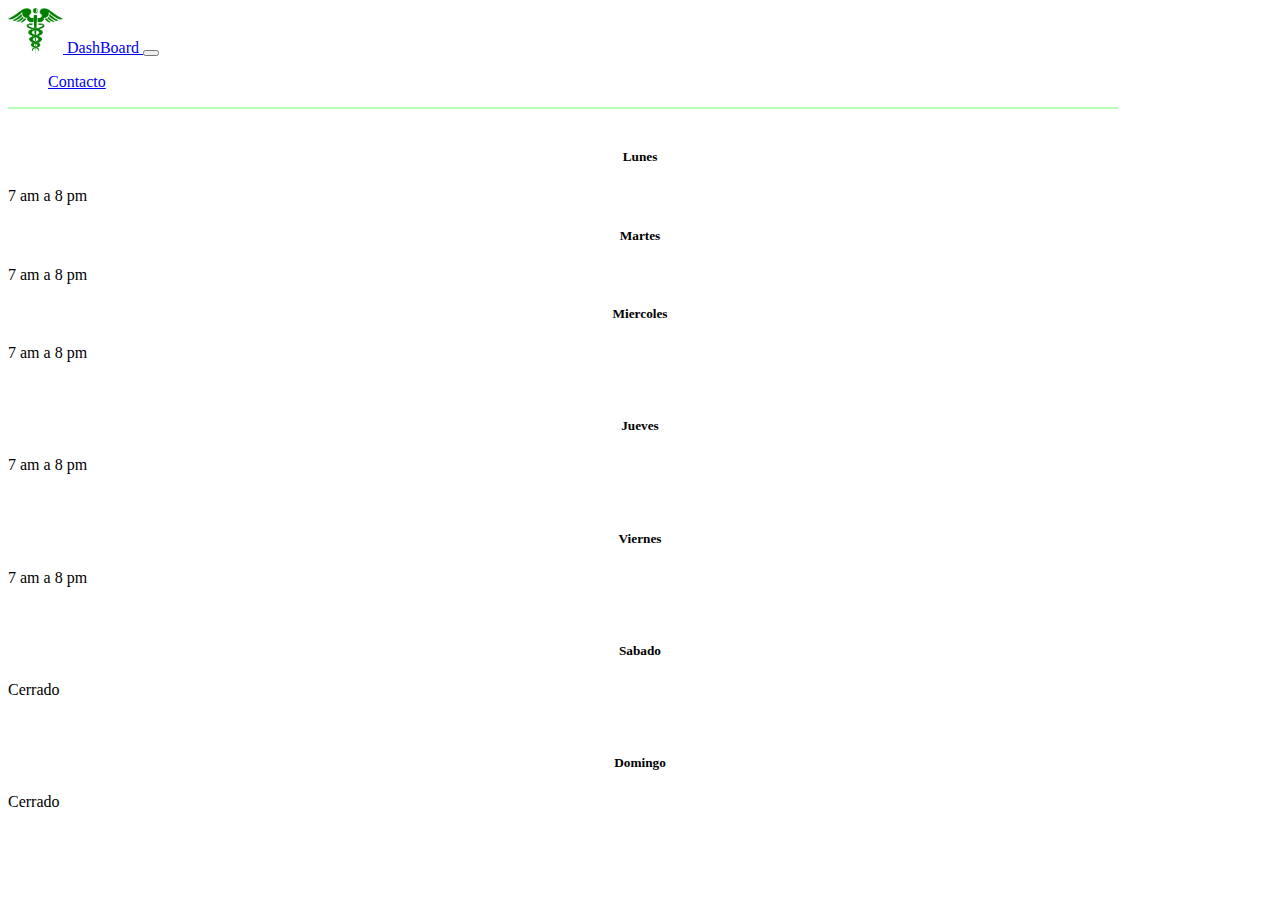
==== horario.html @ 8d124371 "Add files via upload" ====
<!doctype html>
<html>
    <head>
        <meta charset="utf-8">
        <meta name="viewport" content="width=device-width, initial-scale=1">
        <title>Bootstrap demo</title>
        <link href="https://cdn.jsdelivr.net/npm/bootstrap@5.2.3/dist/css/bootstrap.min.css" rel="stylesheet" integrity="sha384-rbsA2VBKQhggwzxH7pPCaAqO46MgnOM80zW1RWuH61DGLwZJEdK2Kadq2F9CUG65" crossorigin="anonymous">
        <link rel="stylesheet" href="b.css">

    </head>
    <body>
        <div class="container">
            <nav class="navbar navbar-expand-md navbar-light">
                <a href="inicio.html" class="navbar-brand">
                    <img src="image/log.png" alt="logo" width="55" height="45" class="d-inline-block align-top">
                    DashBoard
                </a>
                 
                <button class="navbar-toggler" type="button" data-bs-toggle="collapse" data-bs-target="#toggleMobileMenu" aria-controls="toggleMobileMenu" aria-expanded="false" aria-lable="Toggle navigation">
                <span class="navbar-togglericon"></span>
        
                </button>
                <div class="collapse navbar-collapse" id="toggleMobileMenu">
                    <ul class="navbar-nav ms-auto text-center">
                            <a class="nav-link" href="#">Contacto</a>
                        </Li>
                    </ul>
    
                </div>
            </nav>
        </div>
    
        <div class="container">
            <div class="forma"></div>
        </div>
        <br>



        <div class="container">
            <div class="row">
                <div class="col-4">
                    <div class="card">
                        
                        <div class="card-body">
                            <center><h5 class="card-tittle">Lunes</h5></center>
                            
                            <p class="card-test">7 am a 8 pm</p>
                            <center>
                               
    
                            </center>
                            
                            
                        </div>
                    </div>
                </div>
                <div class="col-4">
                    <div class="card">
                        
                        <div class="card-body">
                            <center><h5 class="card-tittle">Martes</h5></center>
                            
                            <p class="card-test">7 am a 8 pm</p>
                            <center>
                             
    
                            </center>
                            
                            
                        </div>
                    </div>
                </div>
                
                <div class="col-4">
                    <div class="card">
                        
                        <div class="card-body">
                            <center><h5 class="card-tittle">Miercoles</h5></center>
                            
                            <p class="card-test">7 am a 8 pm</p>
                            <center>
                             
    
                            </center>
                            
                            
                        </div>
                    </div>
                </div>
                
            
                <div class="col-4">
                    <br>
                    <div class="card">
                        
                        
                        <div class="card-body">
                            
                            <center><h5 class="card-tittle">Jueves</h5></center>
                            
                            <p class="card-test">7 am a 8 pm</p>
                            <center>
                             
    
                            </center>
                            
                            
                        </div>
                    </div>
                </div>
            
                <div class="col-4">
                    <br>
                    <div class="card">
                        
                        <div class="card-body">
                            <center><h5 class="card-tittle">Viernes</h5></center>
                            
                            <p class="card-test">7 am a 8 pm</p>
                            <center>
                             
    
                            </center>
                            
                            
                        </div>
                    </div>
                </div>
            
                <div class="col-4">
                    <br>
                    <div class="card">
                        
                        <div class="card-body">
                            <center><h5 class="card-tittle">Sabado</h5></center>
                            
                            <p class="card-test">Cerrado</p>
                            <center>
                             
    
                            </center>
                            
                            
                        </div>
                    </div>
                </div>
            
                <div class="col-4">
                    <br>
                    <div class="card">
                        
                        <div class="card-body">
                            <center><h5 class="card-tittle">Domingo</h5></center>
                            
                            <p class="card-test">Cerrado</p>
                            <center>
                             
    
                            </center>
                            
                            
                        </div>
                    </div>
                </div>
            
            
            

            </div>



        </div>

      
  


        
 
    




    </body>



    <script src="https://cdn.jsdelivr.net/npm/bootstrap@5.2.3/dist/js/bootstrap.bundle.min.js" integrity="sha384-kenU1KFdBIe4zVF0s0G1M5b4hcpxyD9F7jL+jjXkk+Q2h455rYXK/7HAuoJl+0I4" crossorigin="anonymous"></script>
</html>
---- b.css ----
.divider:after,
.divider:before {
content: "";
flex: 1;
height: 1px;
background: #eee;
}


.forma{
    width: 1110px;
    height: 2px;
    background: rgb(183, 255, 183);
    

}
.a2{
    top: 160px;
    left: 750px;
    


    position: relative;

    z-index: 1;
}
.a3{
    top: 190px;
    left: 830px;
    


    position: relative;

    z-index: 1;

}
.imag{
    top: 100px;
    left: 120px;

    position: absolute;
    z-index: 0;

}
.boton{
    top: 550px;
    left: 1150px;
    position: absolute;
    z-index: 1;

}
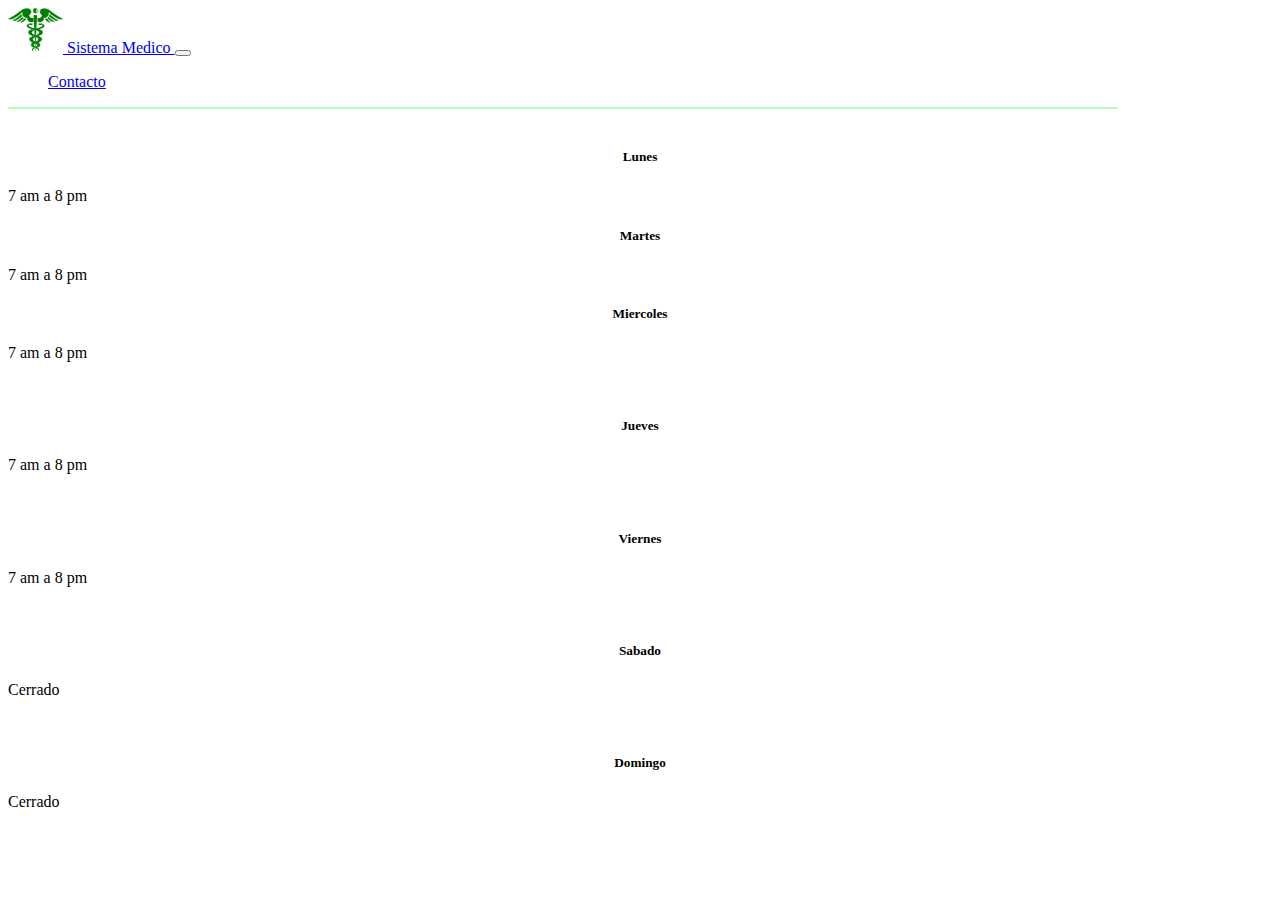
==== commit b0bc91ae: "Add files via upload" ====
--- a/horario.html
+++ b/horario.html
@@ -11,9 +11,9 @@
     <body>
         <div class="container">
             <nav class="navbar navbar-expand-md navbar-light">
-                <a href="inicio.html" class="navbar-brand">
+                <a href="menu.html" class="navbar-brand">
                     <img src="image/log.png" alt="logo" width="55" height="45" class="d-inline-block align-top">
-                    DashBoard
+                    Sistema Medico
                 </a>
                  
                 <button class="navbar-toggler" type="button" data-bs-toggle="collapse" data-bs-target="#toggleMobileMenu" aria-controls="toggleMobileMenu" aria-expanded="false" aria-lable="Toggle navigation">
